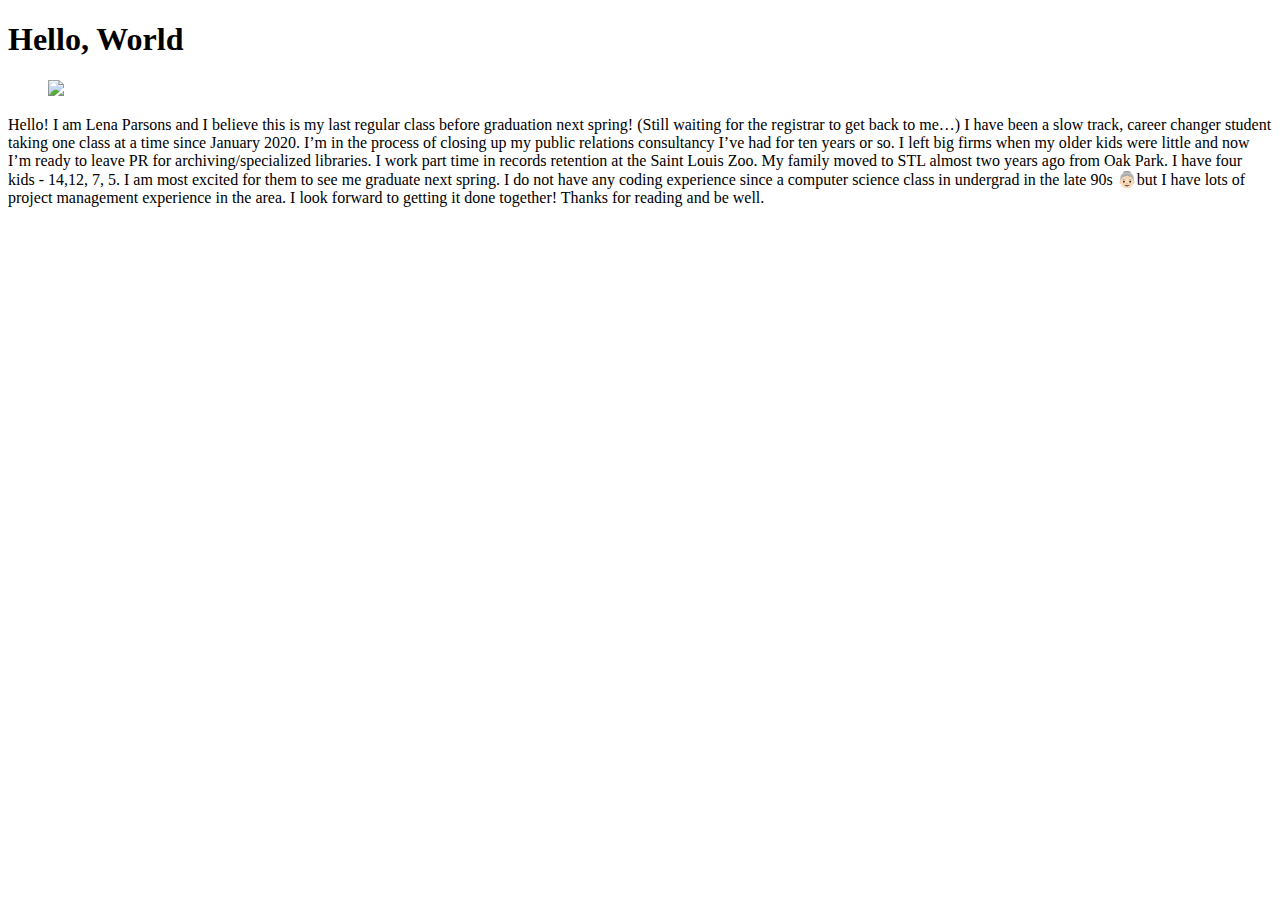
==== exercise03.html @ f0d64111 "Create exercise03.html" ====
<!DOCTYPE html>
<html>
    <head>
        <title>My Hello, World Document</title>
    </head>
    <body>
        <header><h1>Hello, World</h1> </header> 
        <figure><img src="https://placedog.net/600/400" /></figure> 
        <article>
            <p>
                Hello! I am Lena Parsons and I believe this is my last regular class before graduation next spring! (Still waiting for the registrar to get back to me…) I have been a slow track, career changer student taking one class at a time since January 2020. I’m in the process of closing up my public relations consultancy I’ve had for ten years or so. I left big firms when my older kids were little and now I’m ready to leave PR for archiving/specialized libraries.
            I work part time in records retention at the Saint Louis Zoo. My family moved to STL almost two years ago from Oak Park. I have four kids - 14,12, 7, 5. I am most excited for them to see me graduate next spring. 
            I do not have any coding experience since a computer science class in undergrad in the late 90s 👵🏻but I have lots of project management experience in the area. I look forward to getting it done together!
            Thanks for reading and be well. 
            </p>
        </article>
    </body>   
</html>
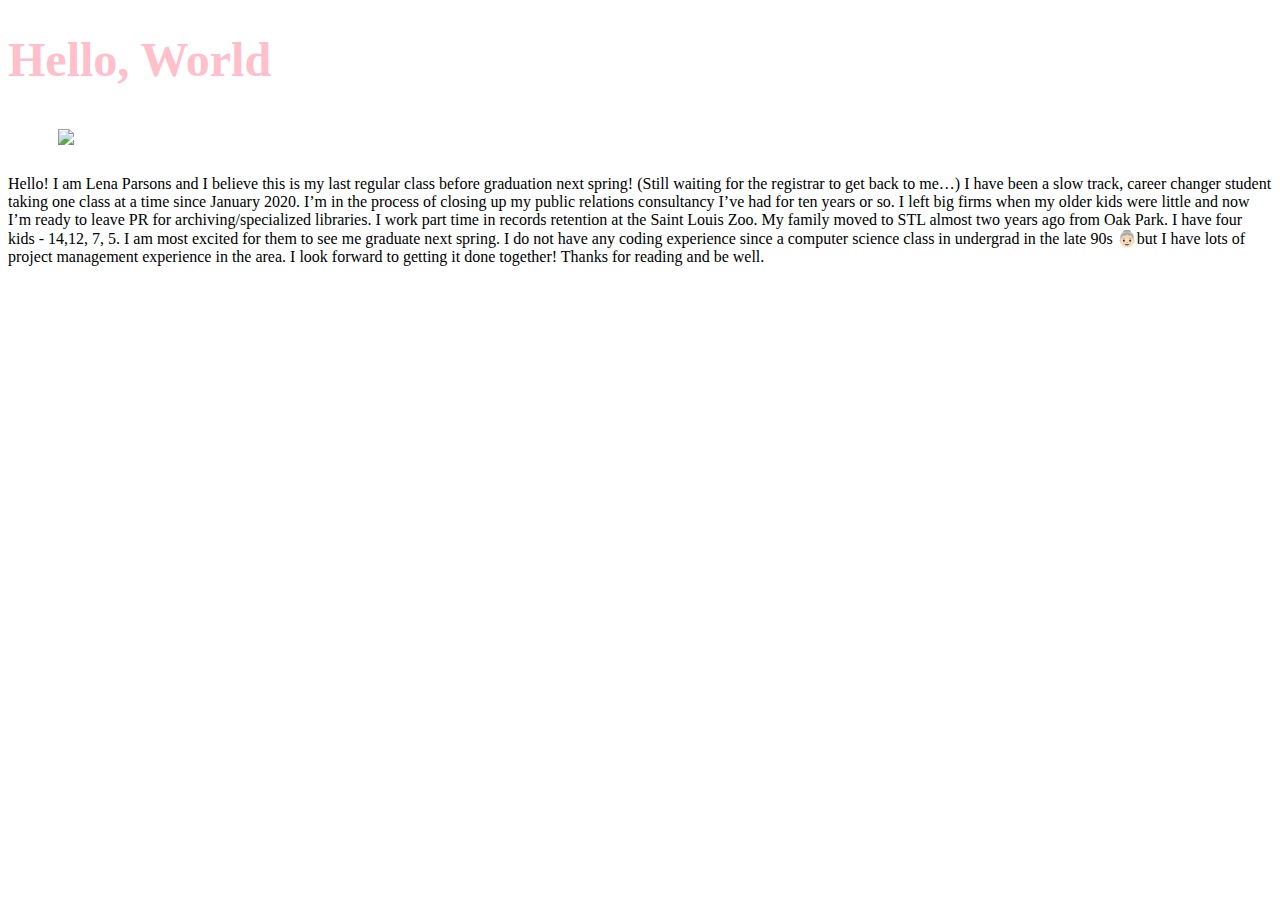
==== commit 10e4522a: "new exercise styles" ====
--- a/exercise03.html
+++ b/exercise03.html
@@ -2,6 +2,7 @@
 <html>
     <head>
         <title>My Hello, World Document</title>
+        <link href="styles.css" rel="stylesheet"/>
     </head>
     <body>
         <header><h1>Hello, World</h1> </header> 
--- a/styles.css
+++ b/styles.css
@@ -0,0 +1,28 @@
+h1 {
+    color: pink;
+    font-family: verdana;
+    font-size: 48px;
+  }
+  
+  p {
+    background: white
+  }
+  
+  figure {
+    border: 3 px solid black;
+    padding: 10px;
+    padding bottom: 20px;
+  }
+  
+  figure img {  
+    max-width: 75%;
+    height: auto;
+    margin-bottom: 12 px;
+  }
+  
+  p img {
+    float: center;
+    max-width: 60%;
+    margin-left: 10px;
+    margin-bottom: 20px;
+  }
